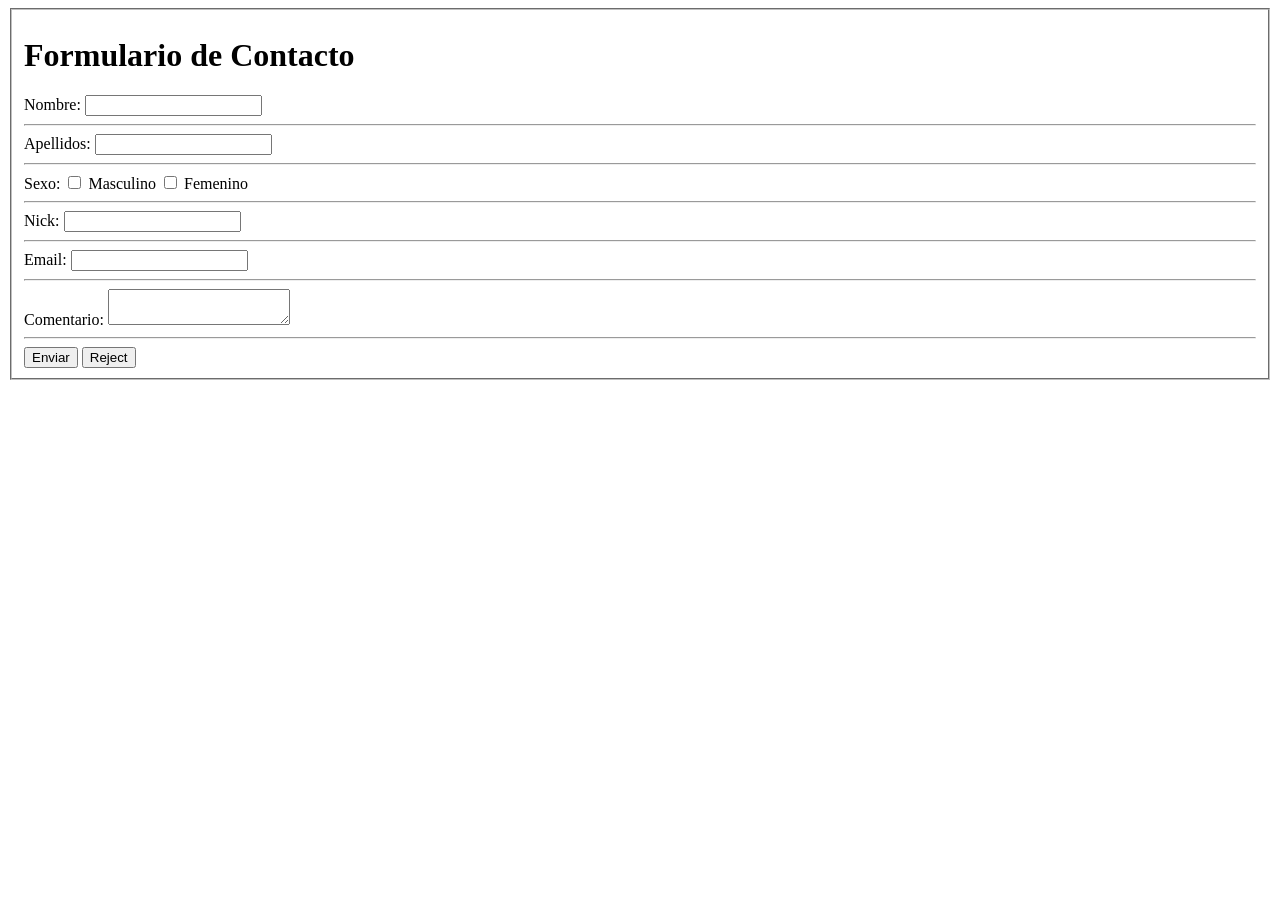
==== 1-formulario/index.html @ 887b77e7 "Primer commit" ====
<!DOCTYPE html>
<html lang="es">
  <head>
    <meta charset="UTF-8">
    <meta name="viewport" content="width=device-width, initial-scale=1.0">
    <title>Formulario de Contacto</title>
  </head>
  <body>
      <fieldset>
        <h1>Formulario de Contacto</h1>
        <label for="name">Nombre:</label>
        <input type="text" id="name" name="name" required>

        <hr>
        
        <label for="surname">Apellidos:</label>
        <input type="text" id="surname" name="surname" required>
        
        <hr>
        
        <label for="male">Sexo:</label>
        <input type="checkbox" id="male" name="sex" value="male"> Masculino
        <input type="checkbox" id="sex" name="sex" value="female"> Femenino
        
        <hr>
        
        <label for="nickname">Nick:</label>
        <input type="text" id="nickname" name="nickname" required>
        
        <hr>
        
        <label for="email">Email:</label>
        <input type="email" id="email" name="email" required>
        
        <hr>
        
        <label for="message">Comentario:</label>
        <textarea id="message" name="message" required></textarea>
        
        <hr>

        <button type="submit">Enviar</button>
        <button type="reset">Reject</button>

      </fieldset>
  </body>
</html>
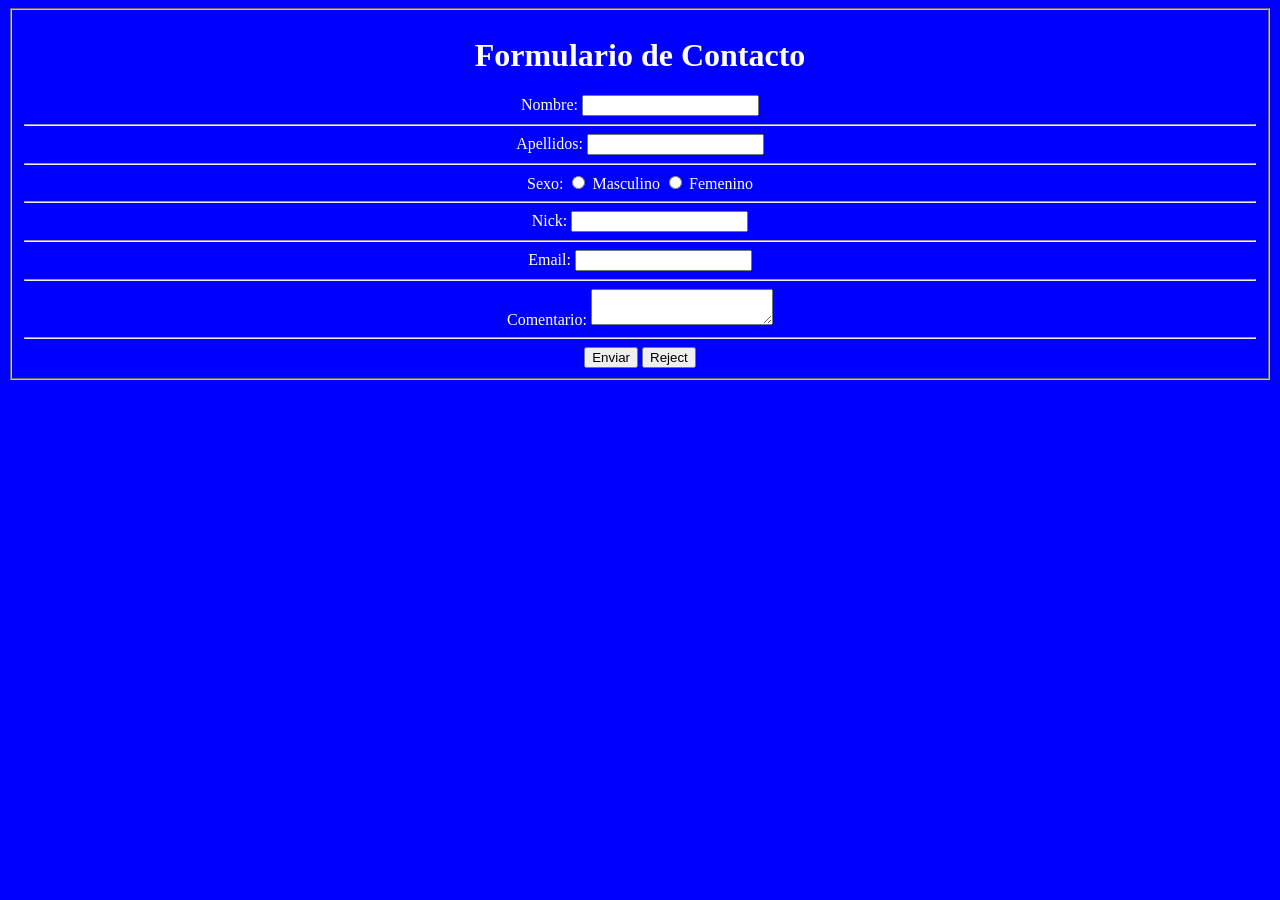
==== commit a5a66968: "feat: New style CSS" ====
--- a/1-formulario/index.html
+++ b/1-formulario/index.html
@@ -4,6 +4,7 @@
     <meta charset="UTF-8">
     <meta name="viewport" content="width=device-width, initial-scale=1.0">
     <title>Formulario de Contacto</title>
+    <link rel="stylesheet" href="style.css">
   </head>
   <body>
       <fieldset>
@@ -19,8 +20,8 @@
         <hr>
         
         <label for="male">Sexo:</label>
-        <input type="checkbox" id="male" name="sex" value="male"> Masculino
-        <input type="checkbox" id="sex" name="sex" value="female"> Femenino
+        <input type="radio" id="male" name="sex" value="male"> Masculino
+        <input type="radio" id="female" name="sex" value="female"> Femenino
         
         <hr>
         
--- a/1-formulario/style.css
+++ b/1-formulario/style.css
@@ -0,0 +1,5 @@
+body {
+    background-color: blue;
+    text-align: center;
+    color: white;
+}
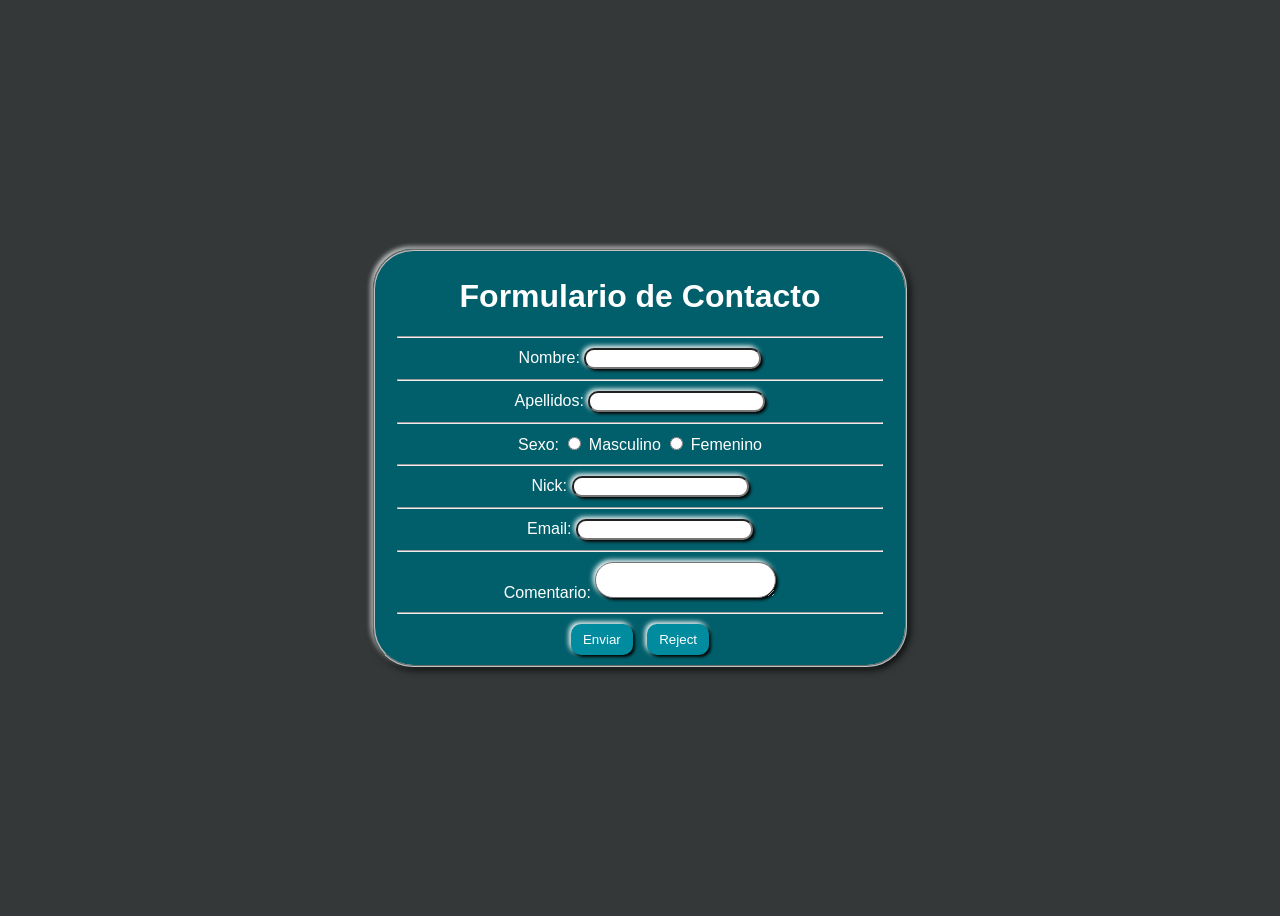
==== commit 6715d1b1: "feat: Actualización del CSS, estilo neomorfismo" ====
--- a/1-formulario/index.html
+++ b/1-formulario/index.html
@@ -9,34 +9,47 @@
   <body>
       <fieldset>
         <h1>Formulario de Contacto</h1>
-        <label for="name">Nombre:</label>
-        <input type="text" id="name" name="name" required>
+
+        <hr>
+        <label>
+          Nombre:
+          <input type="text" name="name" required>
+        </label>
 
         <hr>
         
-        <label for="surname">Apellidos:</label>
-        <input type="text" id="surname" name="surname" required>
+        <label>
+          Apellidos:
+          <input type="text" name="surname" required>
+        </label>
         
         <hr>
         
-        <label for="male">Sexo:</label>
-        <input type="radio" id="male" name="sex" value="male"> Masculino
-        <input type="radio" id="female" name="sex" value="female"> Femenino
+        <label>
+          Sexo:
+          <input type="radio" name="sex" value="male"> Masculino
+          <input type="radio" name="sex" value="female"> Femenino
+        </label>
+        <hr>
+        
+        <label>
+          Nick:
+          <input type="text" name="nickname" required>
+        </label>
         
         <hr>
         
-        <label for="nickname">Nick:</label>
-        <input type="text" id="nickname" name="nickname" required>
+        <label>
+          Email:
+          <input type="email" name="email" required>
+        </label>
         
         <hr>
         
-        <label for="email">Email:</label>
-        <input type="email" id="email" name="email" required>
-        
-        <hr>
-        
-        <label for="message">Comentario:</label>
-        <textarea id="message" name="message" required></textarea>
+        <label>
+          Comentario:
+          <textarea name="message" required></textarea>
+        </label>
         
         <hr>
 
--- a/1-formulario/style.css
+++ b/1-formulario/style.css
@@ -1,5 +1,51 @@
 body {
-    background-color: blue;
+    font-family:Arial, Helvetica, sans-serif;
+    display: flex;
+    justify-content: center;
+    background-color: #343838;
     text-align: center;
     color: white;
+    height: 100vh;
+    align-items: center;
+}
+
+fieldset {
+    width: 40%;
+    background-color: #005F6B;
+    box-shadow: 2px 2px 8px black,
+        -2px -2px 5px white;
+    border-radius: 40px;
+}
+
+label {
+    margin: 2px;
+}
+
+hr {
+    margin: 10px;
+}
+
+button {
+    background-color: #008C9E;
+    color: white;
+    border: none;
+    padding: 8px 12px;
+    margin: 0px 5px;
+    cursor: pointer;
+    border-radius: 10px;
+    box-shadow: 2px 2px 3px black,
+        -2px -2px 5px white;
+}
+
+input[type="text"],
+input[type="email"] {
+    border-radius: 10px;
+    box-shadow: 2px 2px 3px black,
+        -2px -2px 5px white;
+}
+
+textarea {
+    border-radius: 20px;
+    box-shadow: 2px 2px 3px black,
+        -2px -2px 5px white;
 }
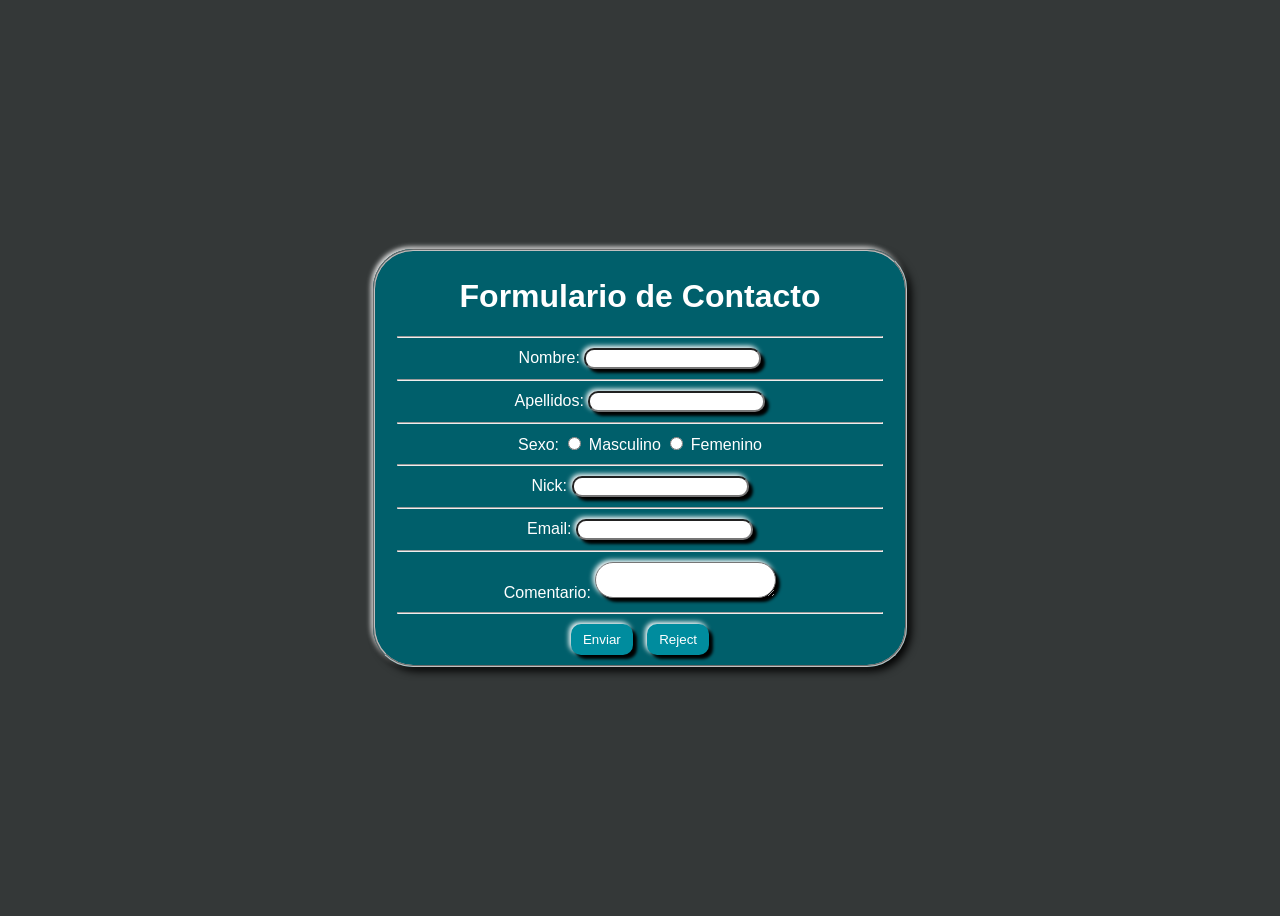
==== commit a28f1679: "feat: Añadiendo JS" ====
--- a/1-formulario/index.html
+++ b/1-formulario/index.html
@@ -8,54 +8,56 @@
   </head>
   <body>
       <fieldset>
-        <h1>Formulario de Contacto</h1>
+        <h1 id="titulo">Formulario de Contacto</h1>
 
         <hr>
-        <label>
+        <label id="nombre">
           Nombre:
           <input type="text" name="name" required>
         </label>
 
         <hr>
         
-        <label>
+        <label id="apellidos">
           Apellidos:
           <input type="text" name="surname" required>
         </label>
         
         <hr>
         
-        <label>
+        <label id="sexo">
           Sexo:
           <input type="radio" name="sex" value="male"> Masculino
           <input type="radio" name="sex" value="female"> Femenino
         </label>
         <hr>
         
-        <label>
+        <label id="nick">
           Nick:
           <input type="text" name="nickname" required>
         </label>
         
         <hr>
         
-        <label>
+        <label id="email">
           Email:
           <input type="email" name="email" required>
         </label>
         
         <hr>
         
-        <label>
+        <label id="comentario">
           Comentario:
           <textarea name="message" required></textarea>
         </label>
         
         <hr>
 
-        <button type="submit">Enviar</button>
-        <button type="reset">Reject</button>
+        <button id="enviar" type="submit">Enviar</button>
+        <button id="reject" type="reset">Reject</button>
 
       </fieldset>
+
+      <script src="script/miscript.js"></script>
   </body>
 </html>
--- a/1-formulario/style.css
+++ b/1-formulario/style.css
@@ -12,7 +12,7 @@
 fieldset {
     width: 40%;
     background-color: #005F6B;
-    box-shadow: 2px 2px 8px black,
+    box-shadow: 4px 4px 8px black,
         -2px -2px 5px white;
     border-radius: 40px;
 }
@@ -33,19 +33,19 @@
     margin: 0px 5px;
     cursor: pointer;
     border-radius: 10px;
-    box-shadow: 2px 2px 3px black,
+    box-shadow: 4px 4px 3px black,
         -2px -2px 5px white;
 }
 
 input[type="text"],
 input[type="email"] {
     border-radius: 10px;
-    box-shadow: 2px 2px 3px black,
+    box-shadow:  4px 4px 3px black,
         -2px -2px 5px white;
 }
 
 textarea {
     border-radius: 20px;
-    box-shadow: 2px 2px 3px black,
+    box-shadow: 4px 4px 3px black,
         -2px -2px 5px white;
 }
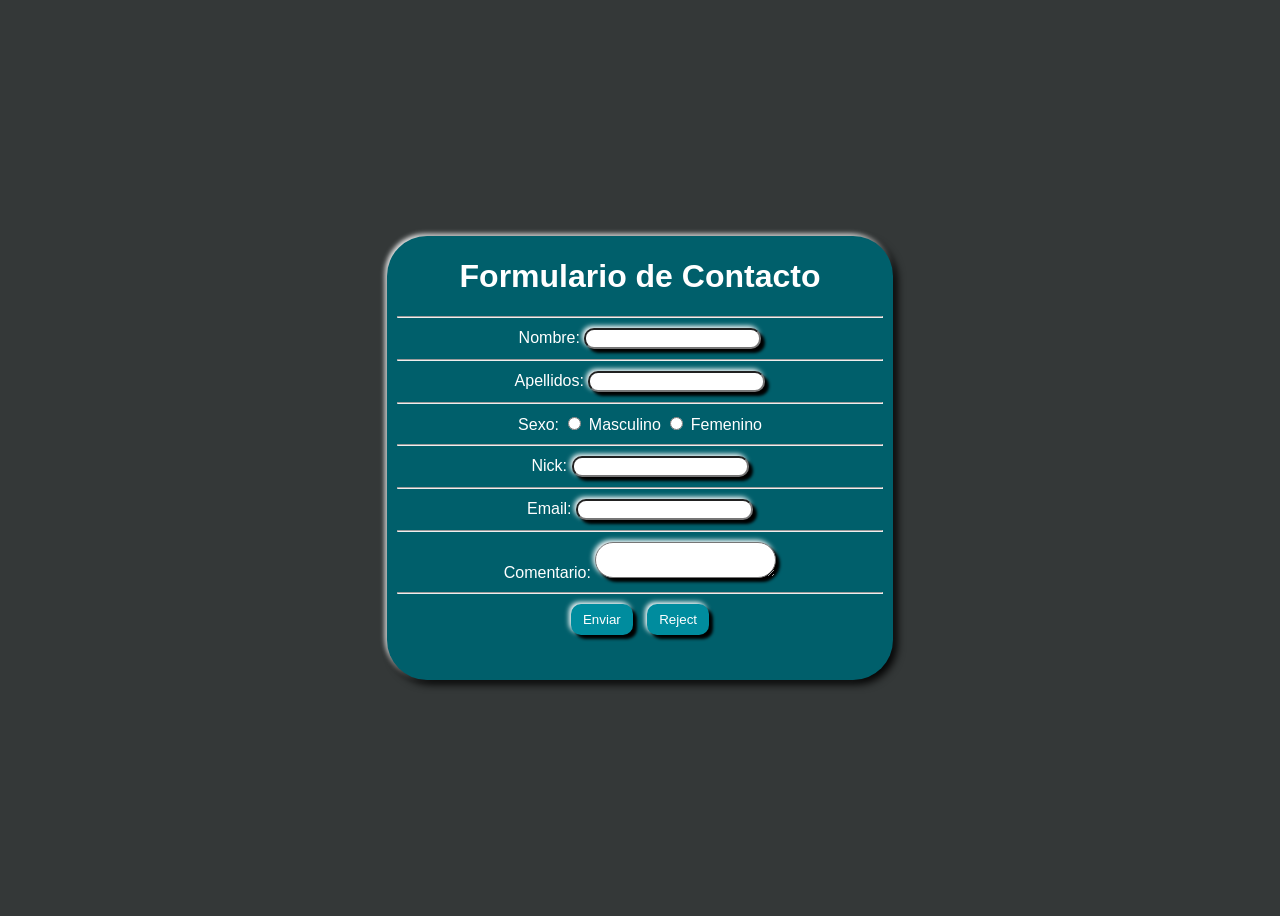
==== commit 9c3418c6: "fix: Arreglando el div y el JS" ====
--- a/1-formulario/index.html
+++ b/1-formulario/index.html
@@ -6,49 +6,49 @@
     <title>Formulario de Contacto</title>
     <link rel="stylesheet" href="style.css">
   </head>
-  <body>
-      <fieldset>
+  <body id="body">
+    <form id="form">
         <h1 id="titulo">Formulario de Contacto</h1>
 
         <hr>
-        <label id="nombre">
+        <label id="label">
           Nombre:
-          <input type="text" name="name" required>
+          <input id="nombre" type="text" name="name">
         </label>
 
         <hr>
         
-        <label id="apellidos">
+        <label id="label2">
           Apellidos:
-          <input type="text" name="surname" required>
+          <input id="apellidos" type="text" name="surname">
         </label>
         
         <hr>
         
-        <label id="sexo">
+        <label id="label3">
           Sexo:
-          <input type="radio" name="sex" value="male"> Masculino
-          <input type="radio" name="sex" value="female"> Femenino
+          <input id="hombre" type="radio" name="sex" value="male"> Masculino
+          <input id="mujer" type="radio" name="sex" value="female"> Femenino
         </label>
         <hr>
         
-        <label id="nick">
+        <label id="label4">
           Nick:
-          <input type="text" name="nickname" required>
+          <input id="nickname" type="text" name="nickname">
         </label>
         
         <hr>
         
-        <label id="email">
+        <label id="label5">
           Email:
-          <input type="email" name="email" required>
+          <input id="email" type="email" name="email">
         </label>
         
         <hr>
         
-        <label id="comentario">
+        <label id="label6">
           Comentario:
-          <textarea name="message" required></textarea>
+          <textarea id="comentario" name="message"></textarea>
         </label>
         
         <hr>
@@ -56,8 +56,11 @@
         <button id="enviar" type="submit">Enviar</button>
         <button id="reject" type="reset">Reject</button>
 
-      </fieldset>
+      <div id="datos"></div>
+
+    </form>
 
       <script src="script/miscript.js"></script>
+      
   </body>
 </html>
--- a/1-formulario/style.css
+++ b/1-formulario/style.css
@@ -9,7 +9,11 @@
     align-items: center;
 }
 
-fieldset {
+.fondo {
+    background-color: red;
+}
+
+form {
     width: 40%;
     background-color: #005F6B;
     box-shadow: 4px 4px 8px black,
@@ -31,6 +35,7 @@
     border: none;
     padding: 8px 12px;
     margin: 0px 5px;
+    margin-bottom: 15px;
     cursor: pointer;
     border-radius: 10px;
     box-shadow: 4px 4px 3px black,
@@ -42,10 +47,16 @@
     border-radius: 10px;
     box-shadow:  4px 4px 3px black,
         -2px -2px 5px white;
+    padding: 0px auto;
 }
 
 textarea {
     border-radius: 20px;
     box-shadow: 4px 4px 3px black,
         -2px -2px 5px white;
+}
+
+div {
+    padding: 15px;
+    text-shadow: #008C9E;
 }
